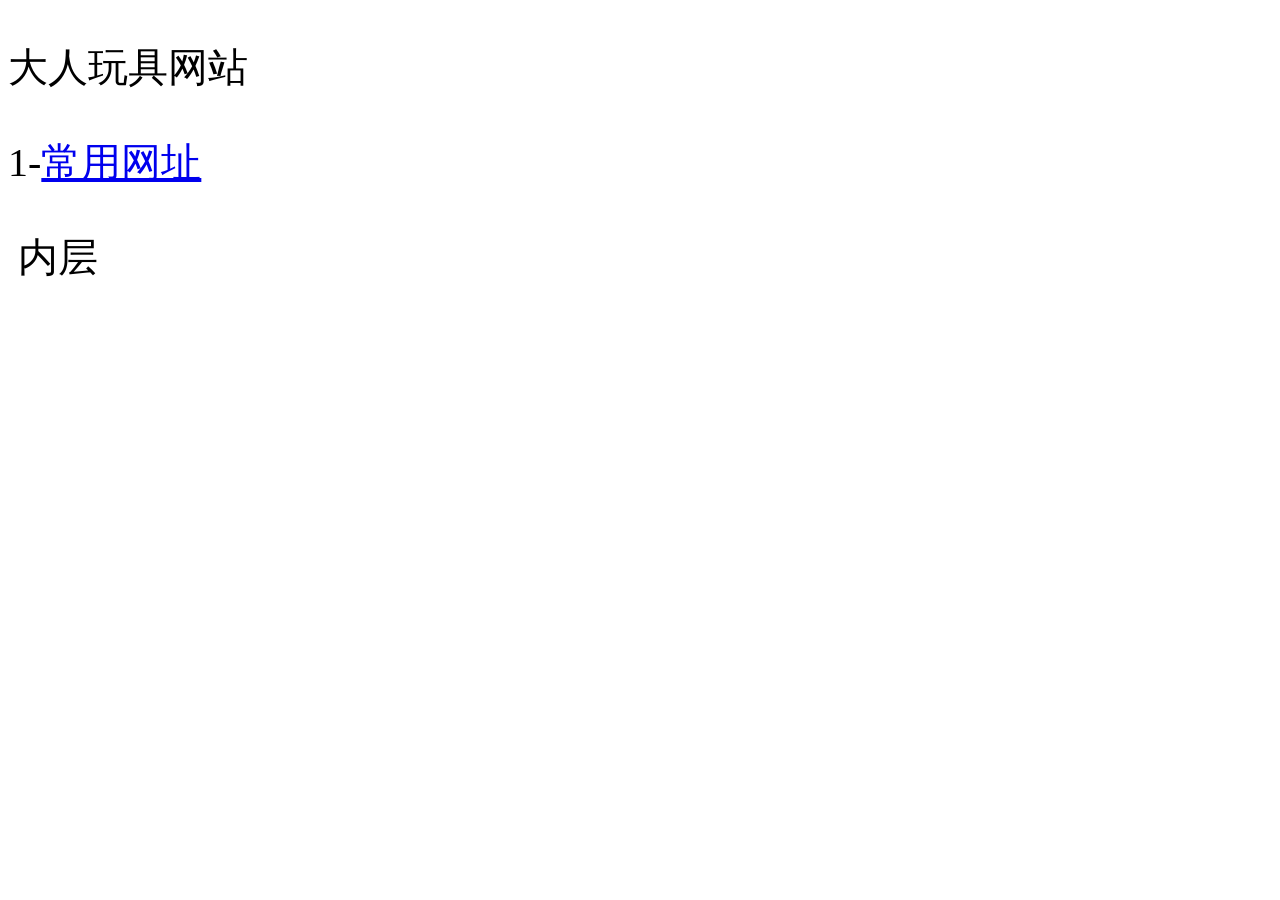
==== 大人玩具网站/index.html @ 7e01ba2f "Add files via upload" ====
<!DOCTYPE html PUBLIC "-//W3C//DTD XHTML 1.0 Transitional//EN" "http://www.w3.org/TR/xhtml1/DTD/xhtml1-transitional.dtd">
<html xmlns="http://www.w3.org/1999/xhtml">
<head>
<meta http-equiv="Content-Type" content="text/html; charset=utf-8" />
<style type="text/css">
body {
	font-size: 40px;
}
.red_text{
	color: #FF0000; /* 使用十六进制颜色代码 */}
</style>
<title>大人玩具网站</title>
</head>

<body>
<p>大人玩具网站<a name="home" id="home"></a></p>
<p> </p>


<p>1-<a href="cywz_常用网址\cywz_常用网址.html">常用网址</a></p>
<p>&nbsp;内层</p>


</body>

</html>
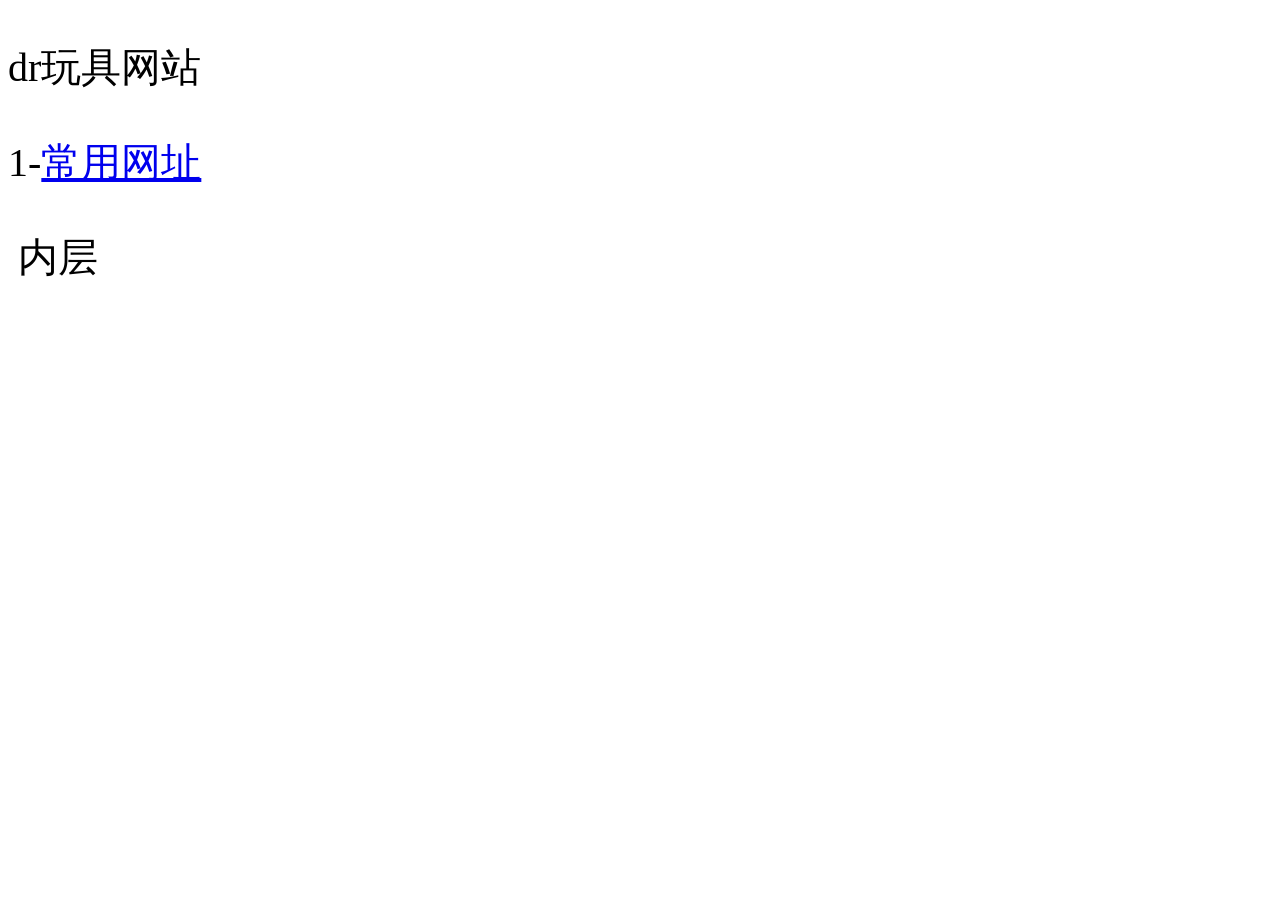
==== commit 2bc4c5a8: "Update index.html" ====
--- a/大人玩具网站/index.html
+++ b/大人玩具网站/index.html
@@ -9,11 +9,11 @@
 .red_text{
 	color: #FF0000; /* 使用十六进制颜色代码 */}
 </style>
-<title>大人玩具网站</title>
+<title>dr玩具网站</title>
 </head>
 
 <body>
-<p>大人玩具网站<a name="home" id="home"></a></p>
+<p>dr玩具网站<a name="home" id="home"></a></p>
 <p> </p>
 
 
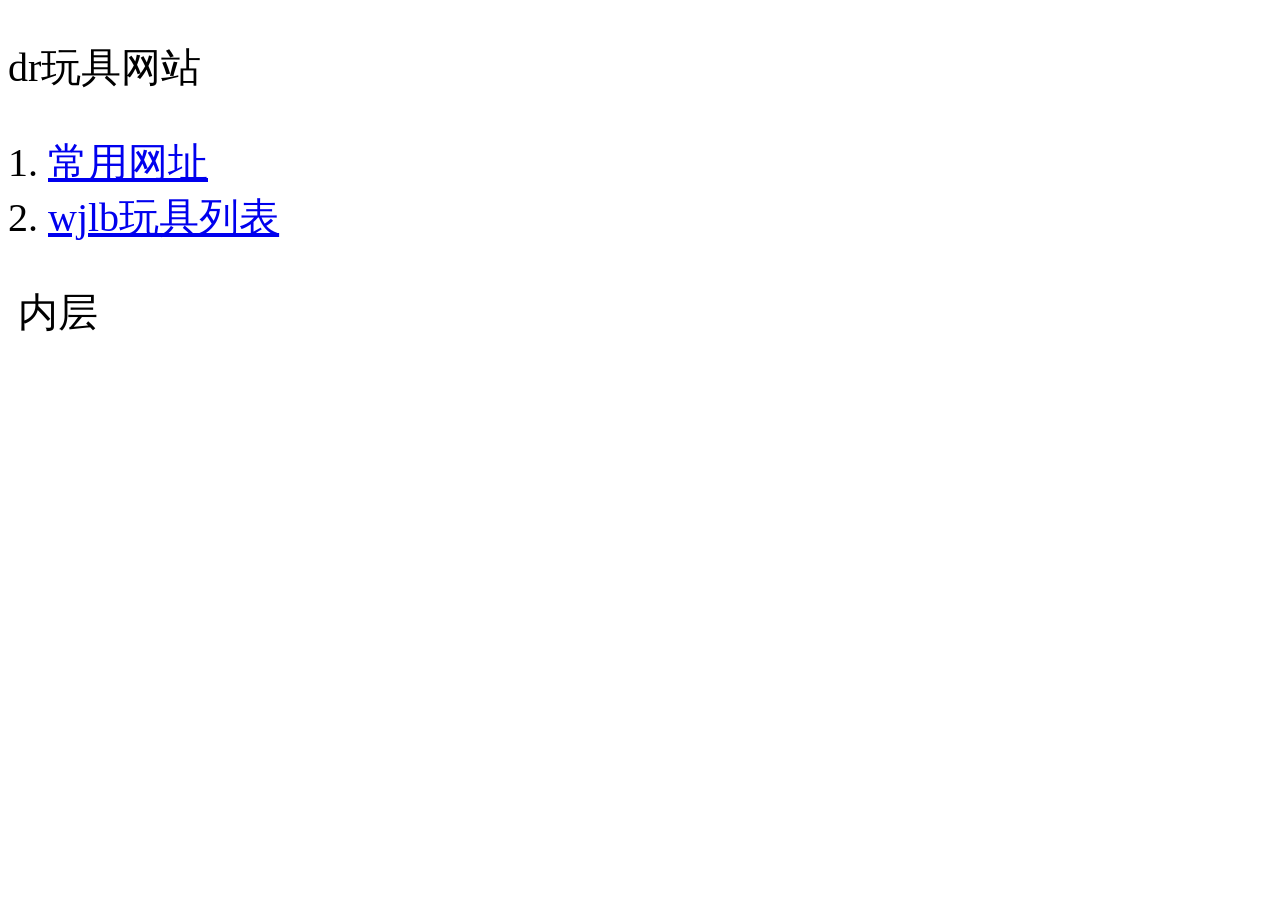
==== commit 011f7166: "Add files via upload" ====
--- a/大人玩具网站/index.html
+++ b/大人玩具网站/index.html
@@ -16,8 +16,22 @@
 <p>dr玩具网站<a name="home" id="home"></a></p>
 <p> </p>
 
+<ol>
+	<li>
+		<a href="cywz_常用网址\cywz_常用网址.html">
+		常用网址
+		</a>
+	</li>
+	<li>
+		<a href="wj玩具\wjlb玩具列表.html">
+		wjlb玩具列表
+		</a>
+	</li>
 
-<p>1-<a href="cywz_常用网址\cywz_常用网址.html">常用网址</a></p>
+</ol>
+<!-- <p>1-<a href="cywz_常用网址\cywz_常用网址.html">常用网址</a></p> -->
+
+
 <p>&nbsp;内层</p>
 
 
